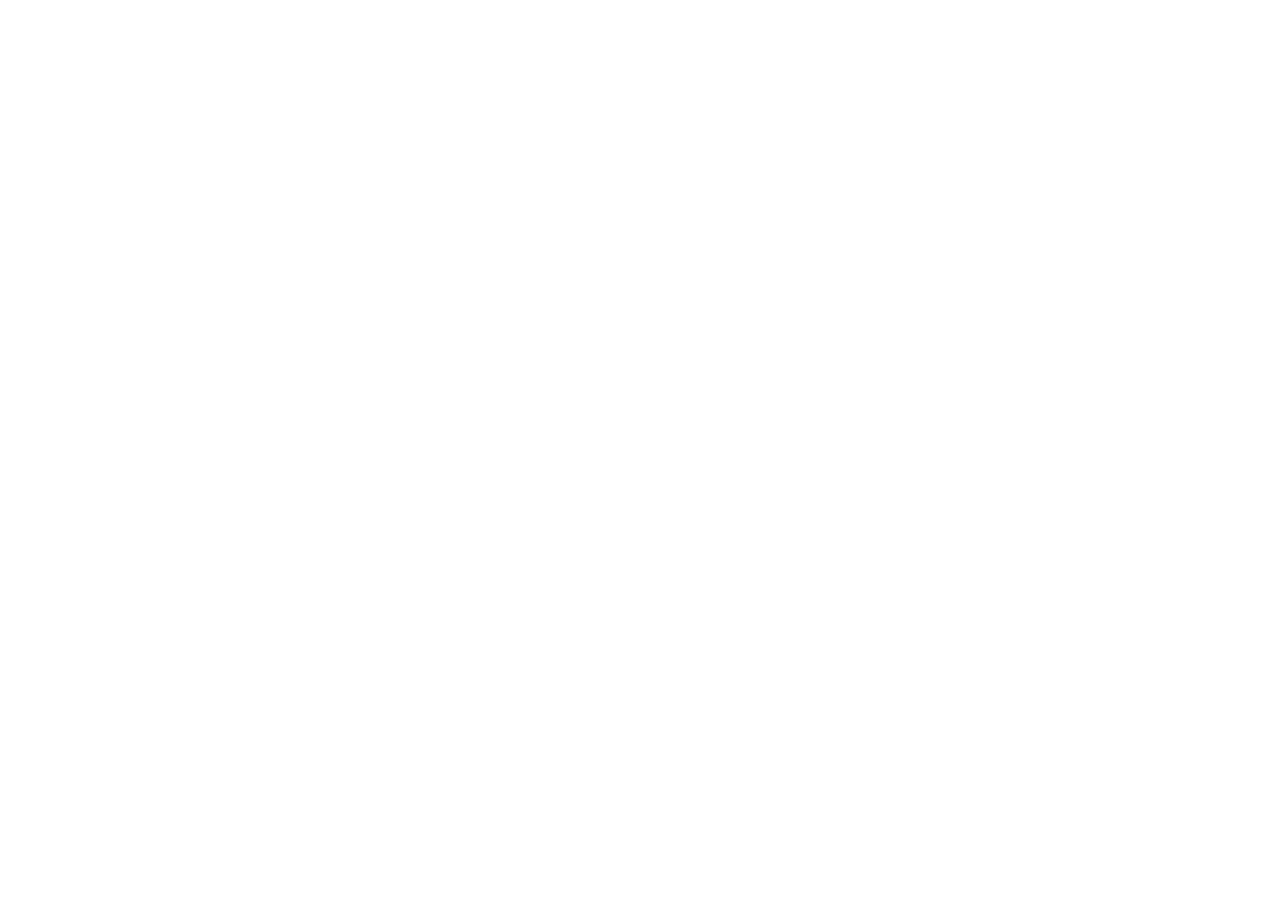
==== index.html @ 1070a2b0 "Added 3 basic files" ====
<!DOCTYPE html>
<html lang="en">
<head>
    <meta charset="UTF-8">
    <meta name="viewport" content="width=device-width, initial-scale=1.0">
    <title>Document</title>
</head>
<body>
    
</body>
</html>
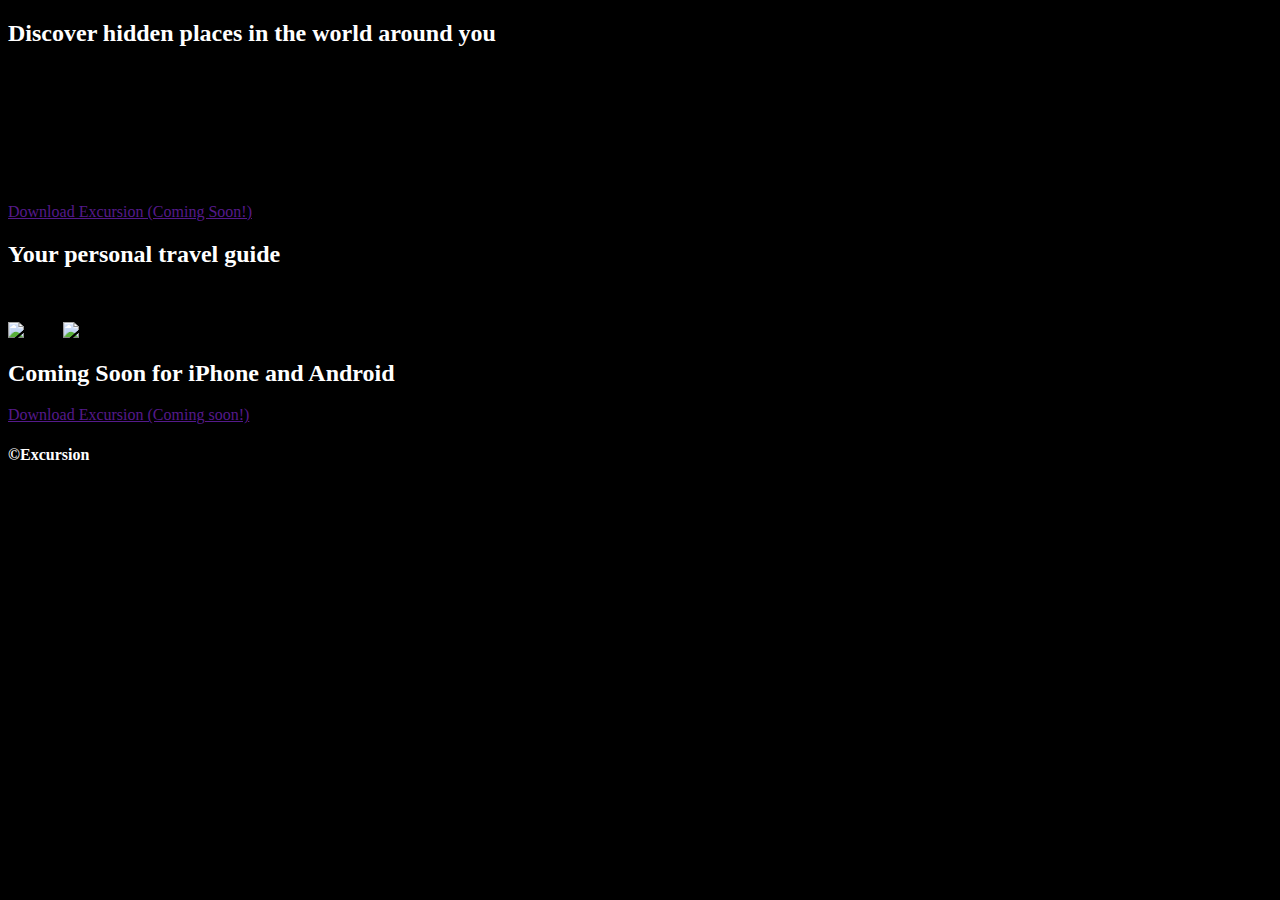
==== commit df5688cb: "Create index.html" ====
--- a/index.html
+++ b/index.html
@@ -1,11 +1,30 @@
 <!DOCTYPE html>
-<html lang="en">
+<html lang="en" class="page">
 <head>
     <meta charset="UTF-8">
     <meta name="viewport" content="width=device-width, initial-scale=1.0">
-    <title>Document</title>
+    <title>Excursion</title>
+    <link rel="stylesheet" href="../Resources\CSS\style.css">
 </head>
 <body>
-    
+    <header class="header">
+    </header>
+
+    <main>
+        <h2 class="text">Discover hidden places in the world around you</h2>
+        <a href=""> Download Excursion (Coming Soon!)</a>
+        <video src="D:\Git-Coding\excursionProject\Resources\excursion.mp4" alt="video"></video>
+        <h2 class="text">Your personal travel guide</h2>
+        <p>Excursion remembers places you like, and recommends new points of interest around you.</p>
+        <img src="D:\Git-Coding\excursionProject\Resources\camp.jpg" alt="camp">
+        <img src="D:\Git-Coding\excursionProject\Resources\phone.png" alt="pjone">
+        <h2 class="text">Coming Soon for iPhone and Android</h2>
+        <a href="">Download Excursion (Coming soon!)</a>
+        <h4 class="text">&copy;Excursion</h4>
+    </main>
+
+    <footer>
+
+    </footer>
 </body>
-</html>+</html>
